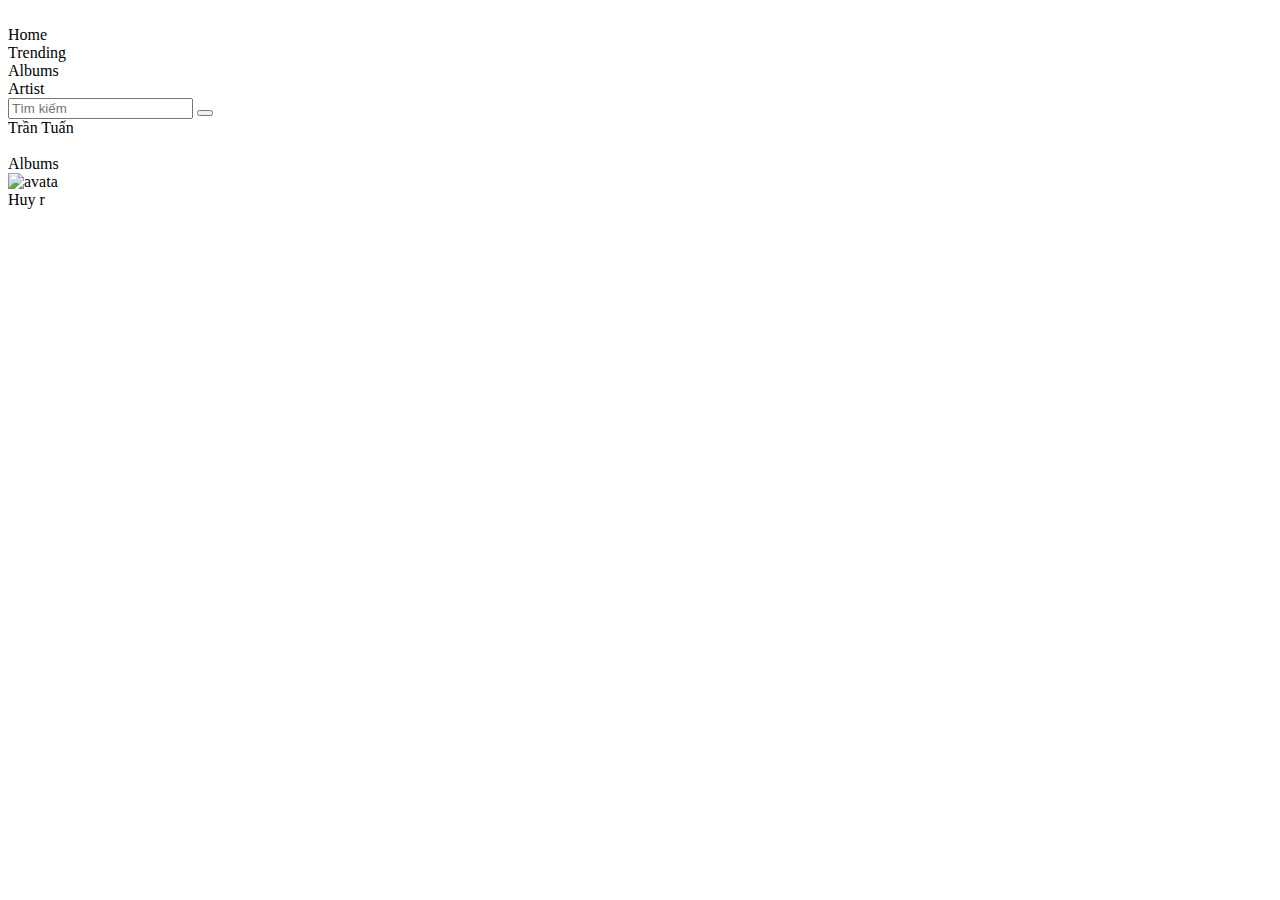
==== src/main/resources/templates/albums.html @ eaca54d0 "first commit" ====
<!DOCTYPE html>
<html lang="en" xmlns:th="http://www.thymeleaf.org">
<head>
  <meta charset="UTF-8"/>
  <meta http-equiv="X-UA-Compatible" content="IE=edge"/>
  <meta name="viewport" content="width=device-width, initial-scale=1.0"/>
  <title>Document</title>
  <link rel="stylesheet" th:href="@{/css/artist.css}"/>
  <link rel="stylesheet" th:href="@{/css/right-home.css}"/>
  <link rel="stylesheet" th:href="@{/css/index.css}"/>
  <link
          rel="stylesheet"
          th:href="@{https://cdn.jsdelivr.net/npm/bootstrap-icons@1.5.0/font/bootstrap-icons.css}"
  />
  <link
          rel="stylesheet"
          th:href="@{https://maxcdn.bootstrapcdn.com/bootstrap/3.4.1/css/bootstrap.min.css}"
  />
  <script th:src="@{https://ajax.googleapis.com/ajax/libs/jquery/3.6.0/jquery.min.js}"></script>
  <script th:src="@{https://maxcdn.bootstrapcdn.com/bootstrap/3.4.1/js/bootstrap.min.js}"></script>

  <!-- Important Owl stylesheet -->
  <link rel="stylesheet" th:href="@{/plugins/OwlCarousel2-2.3.4/dist/assets/owl.carousel.css}"/>

  <!-- Default Theme -->
  <link rel="stylesheet" th:href="@{/plugins/OwlCarousel2-2.3.4/dist/assets/owl.theme.green.css}"/>
</head>
<body>
<!-- Phần left -->
<div class="sidebar-container">
  <div>
    <a th:href="@{/}">
      <img
              th:src="@{/image/1000_F_249327091_uhnpmetNHxjBYDmWdSxdRRN0maYOx0ei.jpg}"
              alt=""
              class="logo"
      />
    </a>
  </div>
  <div class="sidebar-body">
    <a th:href="@{/}">
      <div class="sidebar-item">
        <div><i class="bi bi-house"></i></div>
        <div>Home</div>
      </div>
    </a>
    <a th:href="@{/trending}">
      <div class="sidebar-item">
        <div><i class="bi bi-arrow-up-right"></i></div>
        <div>Trending</div>
      </div>
    </a>
    <a th:href="@{/albums}">
      <div class="sidebar-item active">
        <div><i class="bi bi-journal-album"></i></div>
        <div>Albums</div>
      </div>
    </a>
    <a th:href="@{/artist}">
      <div class="sidebar-item">
        <div><i class="bi bi-person"></i></div>
        <div>Artist</div>
      </div>
    </a>
  </div>
</div>
<!-- Phần left -->

<!-- Phần main -->
<div class="body-container">
  <div class="home-top">
    <div class="h-s">
      <form th:action="@{/music/search}" method="get" th:object="${request}">
        <div class="search">
          <input type="text" class="input-search" placeholder="Tìm kiếm" th:field="*{search}"/>
          <button class="btn-search" type="submit">
            <i class="bi bi-search"></i>
          </button>
        </div>
      </form>
    </div>

    <!-- Phần authen -->
    <div class="app-authen">
      <div>Trần Tuấn</div>
      <img th:src="@{/image/authen.png}" alt="" class="img-auth"/>
    </div>
  </div>

  <div class="main">
    <div class="main-block">
      <div class="main-block-title">
        <div>Albums</div>
      </div>
      <div class="main-block-list-item">
        <div class="row">
          <!-- for 1-->
          <div class="col-md-2" th:each="album : ${albums}">
            <a th:href="@{${'/albums/detail/' + album.idAlbums}}">
              <div class="main-item">
                <div>
                  <img
                          th:src="@{${'/image/album/' + album.imageAlbum}}"
                          alt="avata"
                          class="avata"
                  />
                </div>
                <div class="main-item-name" th:text="${album.albumName}">Huy r</div>
              </div>
            </a>
          </div>
          <!-- for 1-->
        </div>
      </div>
    </div>
  </div>
</div>
<!-- Phần main -->
</body>
</html>
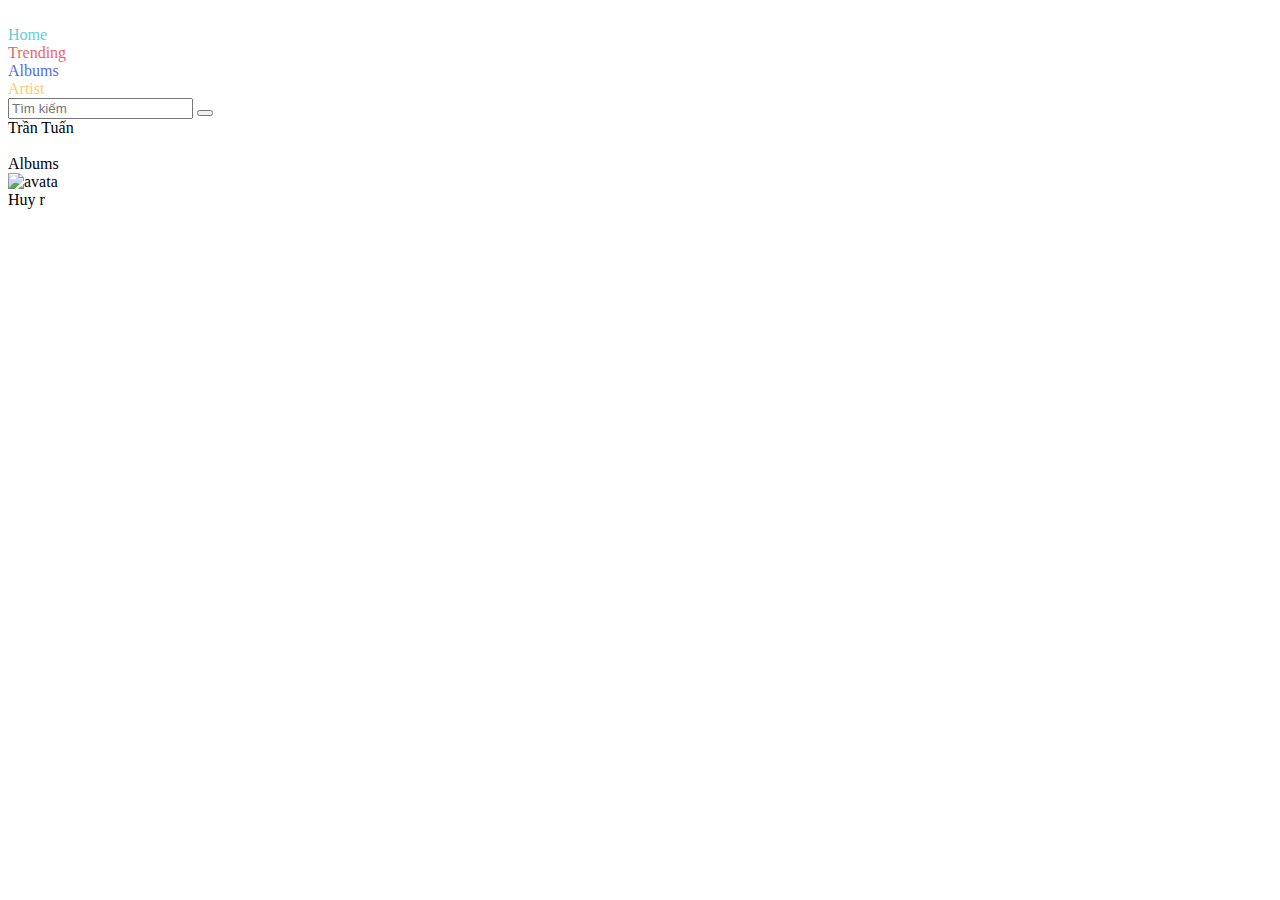
==== commit 51f0b6c2: "//fix authen" ====
--- a/src/main/resources/templates/albums.html
+++ b/src/main/resources/templates/albums.html
@@ -39,25 +39,25 @@
   </div>
   <div class="sidebar-body">
     <a th:href="@{/}">
-      <div class="sidebar-item">
+      <div class="sidebar-item" style="color: #63cdda">
         <div><i class="bi bi-house"></i></div>
         <div>Home</div>
       </div>
     </a>
     <a th:href="@{/trending}">
-      <div class="sidebar-item">
+      <div class="sidebar-item" style="color: #e66767">
         <div><i class="bi bi-arrow-up-right"></i></div>
         <div>Trending</div>
       </div>
     </a>
     <a th:href="@{/albums}">
-      <div class="sidebar-item active">
+      <div class="sidebar-item active" style="color: #546de5">
         <div><i class="bi bi-journal-album"></i></div>
         <div>Albums</div>
       </div>
     </a>
     <a th:href="@{/artist}">
-      <div class="sidebar-item">
+      <div class="sidebar-item" style="color: #f5cd79">
         <div><i class="bi bi-person"></i></div>
         <div>Artist</div>
       </div>
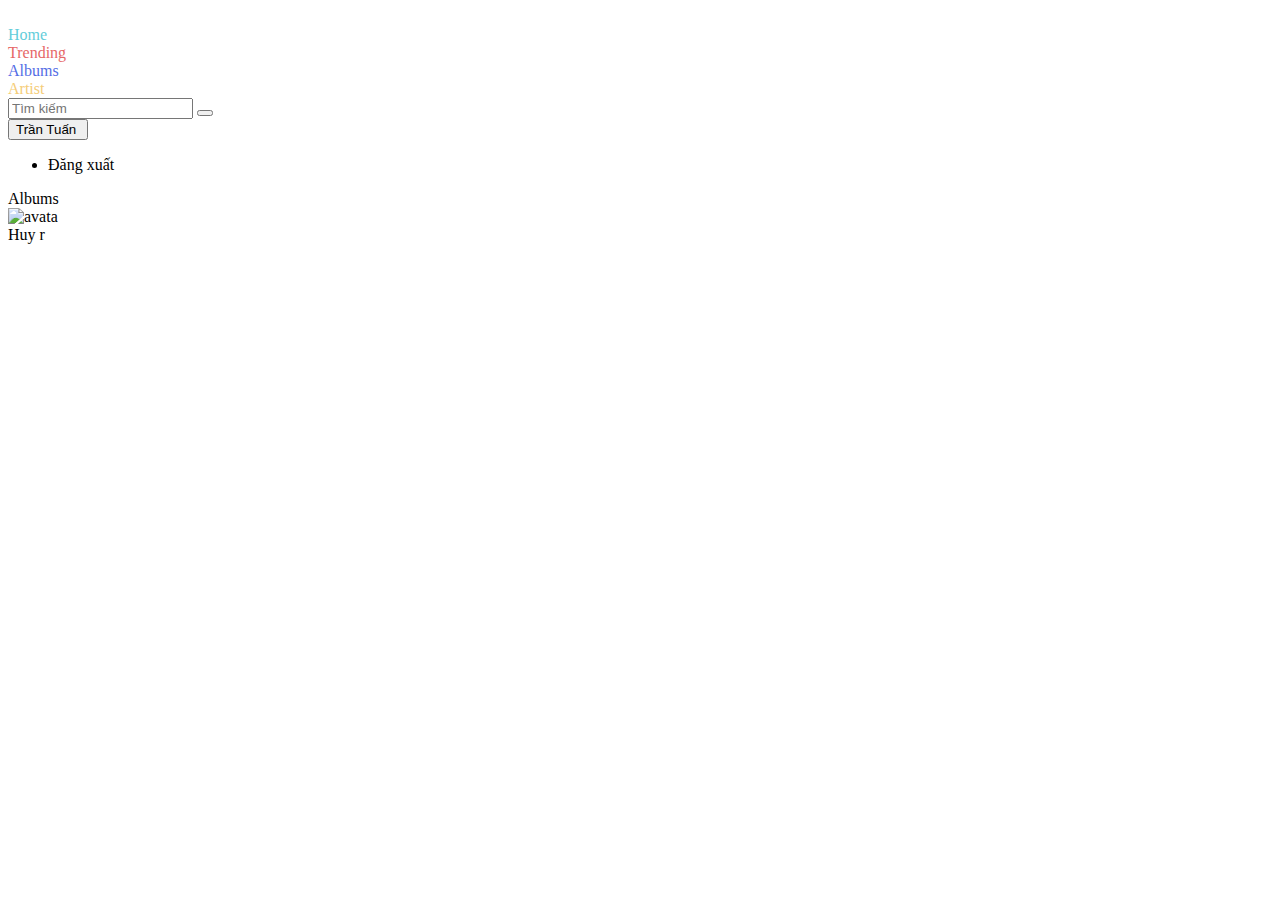
==== commit 3b6662f2: "//fix authen" ====
--- a/src/main/resources/templates/albums.html
+++ b/src/main/resources/templates/albums.html
@@ -82,8 +82,15 @@
 
     <!-- Phần authen -->
     <div class="app-authen">
-      <div>Trần Tuấn</div>
-      <img th:src="@{/image/authen.png}" alt="" class="img-auth"/>
+      <div class="dropdown">
+        <button class="btn btn-primary dropdown-toggle" type="button" data-toggle="dropdown">
+          <span>Trần Tuấn</span>
+          <img th:src="@{./image/authen.png}" alt="" class="img-auth"/>
+        </button>
+        <ul class="dropdown-menu">
+          <li><a th:href="@{/logout}">Đăng xuất</a></li>
+        </ul>
+      </div>
     </div>
   </div>
 
